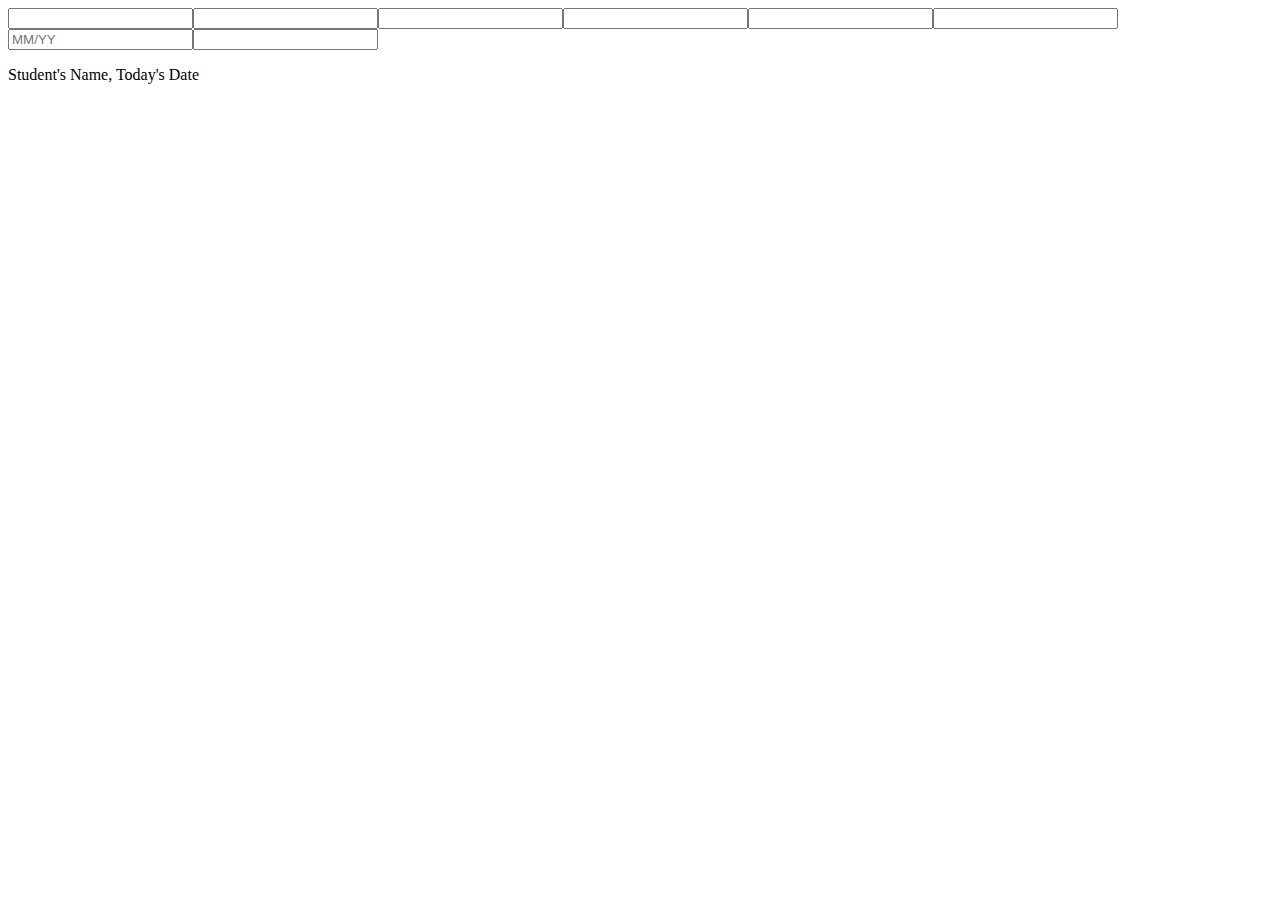
==== chapter08/analyze/analyze08.html @ 881c76b3 "Lab08" ====
<!DOCTYPE html>
<!-- Student's Name, Today's Date -->
<html lang="en">
<head>
	<title>Form Example</title>
	<meta charset="utf-8">
    <meta name="viewport" content="width=device-width, initial-scale=1.0">
</head>
<body>

	<div id="container">

        <!-- Use the main area to add the main content of the webpage -->
        <main>

<form class="grid"><input type="text" name="fName" id="fName"><input type="text" name="lName" id="lName"><input type="email" name="email" id="email"><input type="tel" name="phone" id="phone"><input type="text" name="cName" id="cName"><input type="number" name="cNum" id="cNum"><input type="text" name="expDate" id="expDate" placeholder="MM/YY"><input type="number" name="ccv" id="ccv"></form>

</main>

<!-- Use the footer area to add webpage footer content -->
<footer>
    <p>Student's Name, Today's Date</p>
</footer>

	</div>
	
</body>
</html>
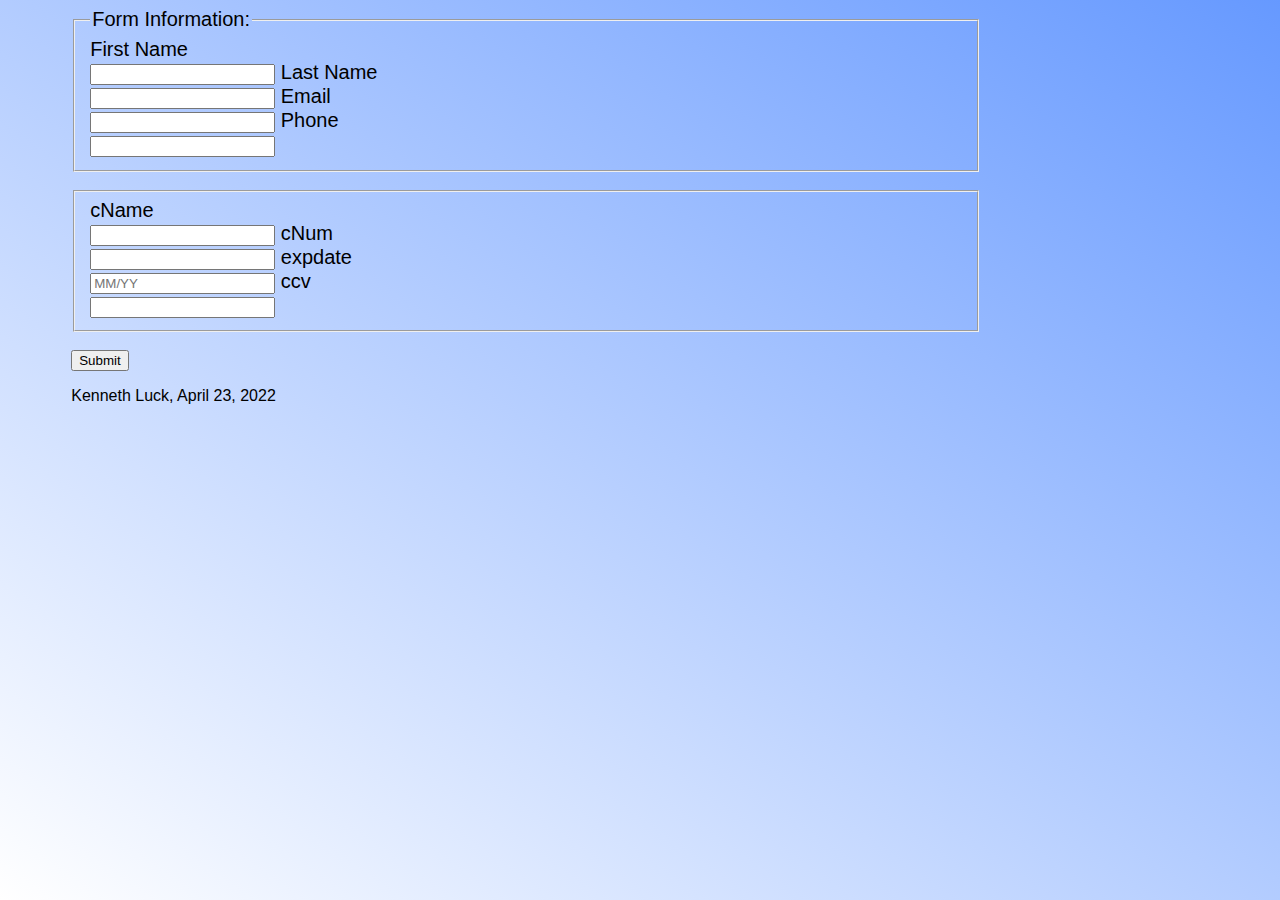
==== commit 2178cb3e: "chapter08\extend.cs" ====
--- a/chapter08/analyze/analyze08.html
+++ b/chapter08/analyze/analyze08.html
@@ -1,10 +1,11 @@
 <!DOCTYPE html>
-<!-- Student's Name, Today's Date -->
+<!-- Kenneth Luck, April 23, 2022 -->
 <html lang="en">
 <head>
 	<title>Form Example</title>
 	<meta charset="utf-8">
     <meta name="viewport" content="width=device-width, initial-scale=1.0">
+		  <link rel="stylesheet" href="css/styles08.css">
 </head>
 <body>
 
@@ -13,16 +14,40 @@
         <!-- Use the main area to add the main content of the webpage -->
         <main>
 
-<form class="grid"><input type="text" name="fName" id="fName"><input type="text" name="lName" id="lName"><input type="email" name="email" id="email"><input type="tel" name="phone" id="phone"><input type="text" name="cName" id="cName"><input type="number" name="cNum" id="cNum"><input type="text" name="expDate" id="expDate" placeholder="MM/YY"><input type="number" name="ccv" id="ccv"></form>
+<form class="grid">
+	<fieldset>
+		<legend>Form Information:</legend>
+	<label for="fname">First Name</label><br>
+	<input type="text" name="fName" id="fName">
+	<label for="lName">Last Name</label><br>
+	<input type="text" name="lName" id="lName">
+	<label for="email">Email<label><br>
+	<input type="email" name="email" id="email">
+	<label for="phone">Phone<label><br>
+	<input type="tel" name="phone" id="phone">
+</fieldset>
+		<fieldset>
+	<label for="cName">cName<label><br>
+	<input type="text" name="cName" id="cName">
+	<label for="cNum">cNum<label><br>
+	<input type="number" name="cNum" id="cNum">
+	<label for="expDate">expdate<label><br>
+	<input type="text" name="expDate" id="expDate" placeholder="MM/YY">
+	<label for="ccv">ccv<label><br>
+	<input type="number" name="ccv" id="ccv">
+	</fieldset>
+</form>
+
+<input type="submit" class="btn">
 
 </main>
 
 <!-- Use the footer area to add webpage footer content -->
 <footer>
-    <p>Student's Name, Today's Date</p>
+    <p>Kenneth Luck, April 23, 2022</p>
 </footer>
 
 	</div>
-	
+
 </body>
-</html>+</html>
--- a/chapter08/analyze/css/styles08.css
+++ b/chapter08/analyze/css/styles08.css
@@ -0,0 +1,79 @@
+/*
+Author: Kenneth Luck
+Date: April 23, 2022
+File Name: style08.css
+*/
+
+/* Style for body specifies a background color */
+body {
+	background: linear-gradient(to top right, #fff 0%, #6699ff 100%) no-repeat fixed center;
+    font-family: Geneva, Arial, sans-serif;
+}
+
+/* Style for the container element */
+#container {
+	width: 90%;
+	margin: 0 auto;
+}
+
+fieldset{
+	font-size: 1.25em;
+	right: bold;
+}
+/* Style rules for form elements */
+fieldset {
+	margin-bottom: 2%;
+}
+
+button {
+	margin-top: 0%;
+	margin-bottom: 0;
+	margin-left: auto;
+	margin-right: auto;
+	display: block;
+	padding: 5%;
+	background-color: #003399;
+	font-size: 1.25em;
+	border-radius: 10px;
+	color: #fff;
+}
+
+form {
+	width: 80%;
+	top-margin: 0:
+	bottom-margin: 0;
+	left-margin: 0;
+	right-margin: 0;
+}
+
+grid-class {
+	width: 80%;
+	margin-top: auto;
+	margin-bottom: auto;
+}
+
+#grid-class {
+	display: grid;
+	columns: auto;
+	grid-gap: 20px;
+}
+
+button {
+	columns: 1;
+	span: 2;
+	padding: 3%
+}
+
+}
+<
+/* Style for the footer element */
+footer {
+	font-size: .9em;
+	text-align: center;
+}
+
+/* Media query for tablet layout */
+@media only screen and (min-width: 600px) {
+
+
+}
